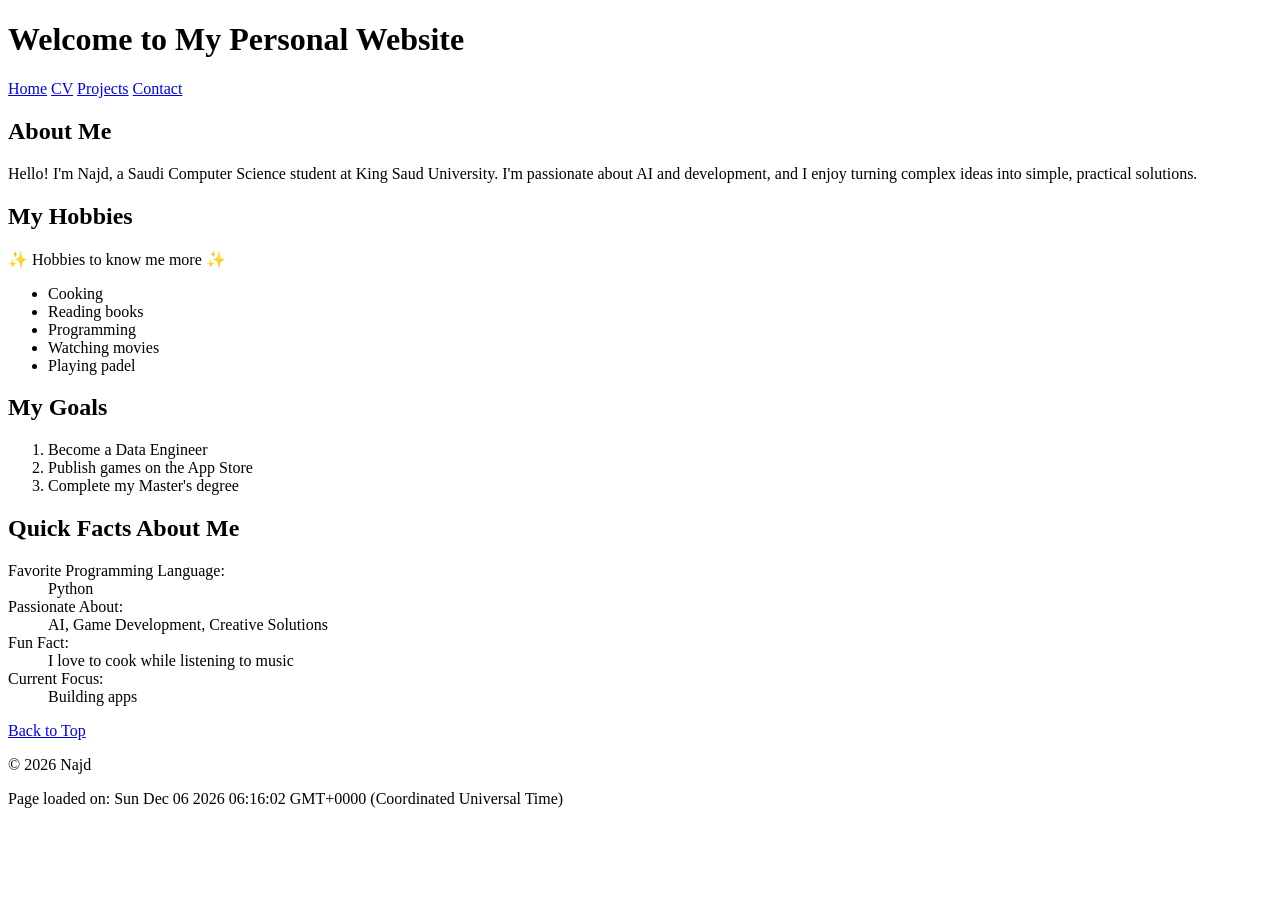
==== index.html @ 43f29247 "Add files via upload" ====
<!DOCTYPE html>
<html lang="en">
<head>
<meta charset="UTF-8">
<title>Najd Aljarba</title>
<link rel="stylesheet" href="styles.css">
</head>
<body id="top">
<header role="banner">
<h1>Welcome to My Personal Website</h1>
</header>
<nav role="navigation">
<a href="index.html">Home</a>
<a href="cv.html">CV</a>
<a href="projects.html">Projects</a>
<a href="contact.html">Contact</a>
</nav>
<main role="main">
<section id="about">
<h2>About Me</h2>
<p class="highlight">
    Hello! I'm Najd, a Saudi Computer Science student at King Saud University.
    I'm passionate about AI and development, and I enjoy turning complex ideas
    into simple, practical solutions.
</p>
</section>
<section id="hobbies">
<h2>My Hobbies</h2>
<p>✨ Hobbies to know me more ✨</p>
<ul>
<li>Cooking</li>
<li>Reading books</li>
<li>Programming</li>
<li>Watching movies</li>
<li>Playing padel</li>
</ul>
</section>
<section id="goals">
<h2>My Goals</h2>
<ol>
<li>Become a Data Engineer</li>
<li>Publish games on the App Store</li>
<li>Complete my Master's degree</li>
</ol>
</section>
<section id="facts">
<h2>Quick Facts About Me</h2>
<dl>
<dt>Favorite Programming Language:</dt>
<dd>Python</dd>
<dt>Passionate About:</dt>
<dd>AI, Game Development, Creative Solutions</dd>
<dt>Fun Fact:</dt>
<dd>I love to cook while listening to music</dd>
<dt>Current Focus:</dt>
<dd>Building apps</dd>
</dl>
</section>
<p><a href="#top">Back to Top</a></p>
</main>
<footer role="contentinfo">
<p>&copy; 2026 Najd</p>
</footer>
<script src="scripts.js"></script>
</body>
</html>
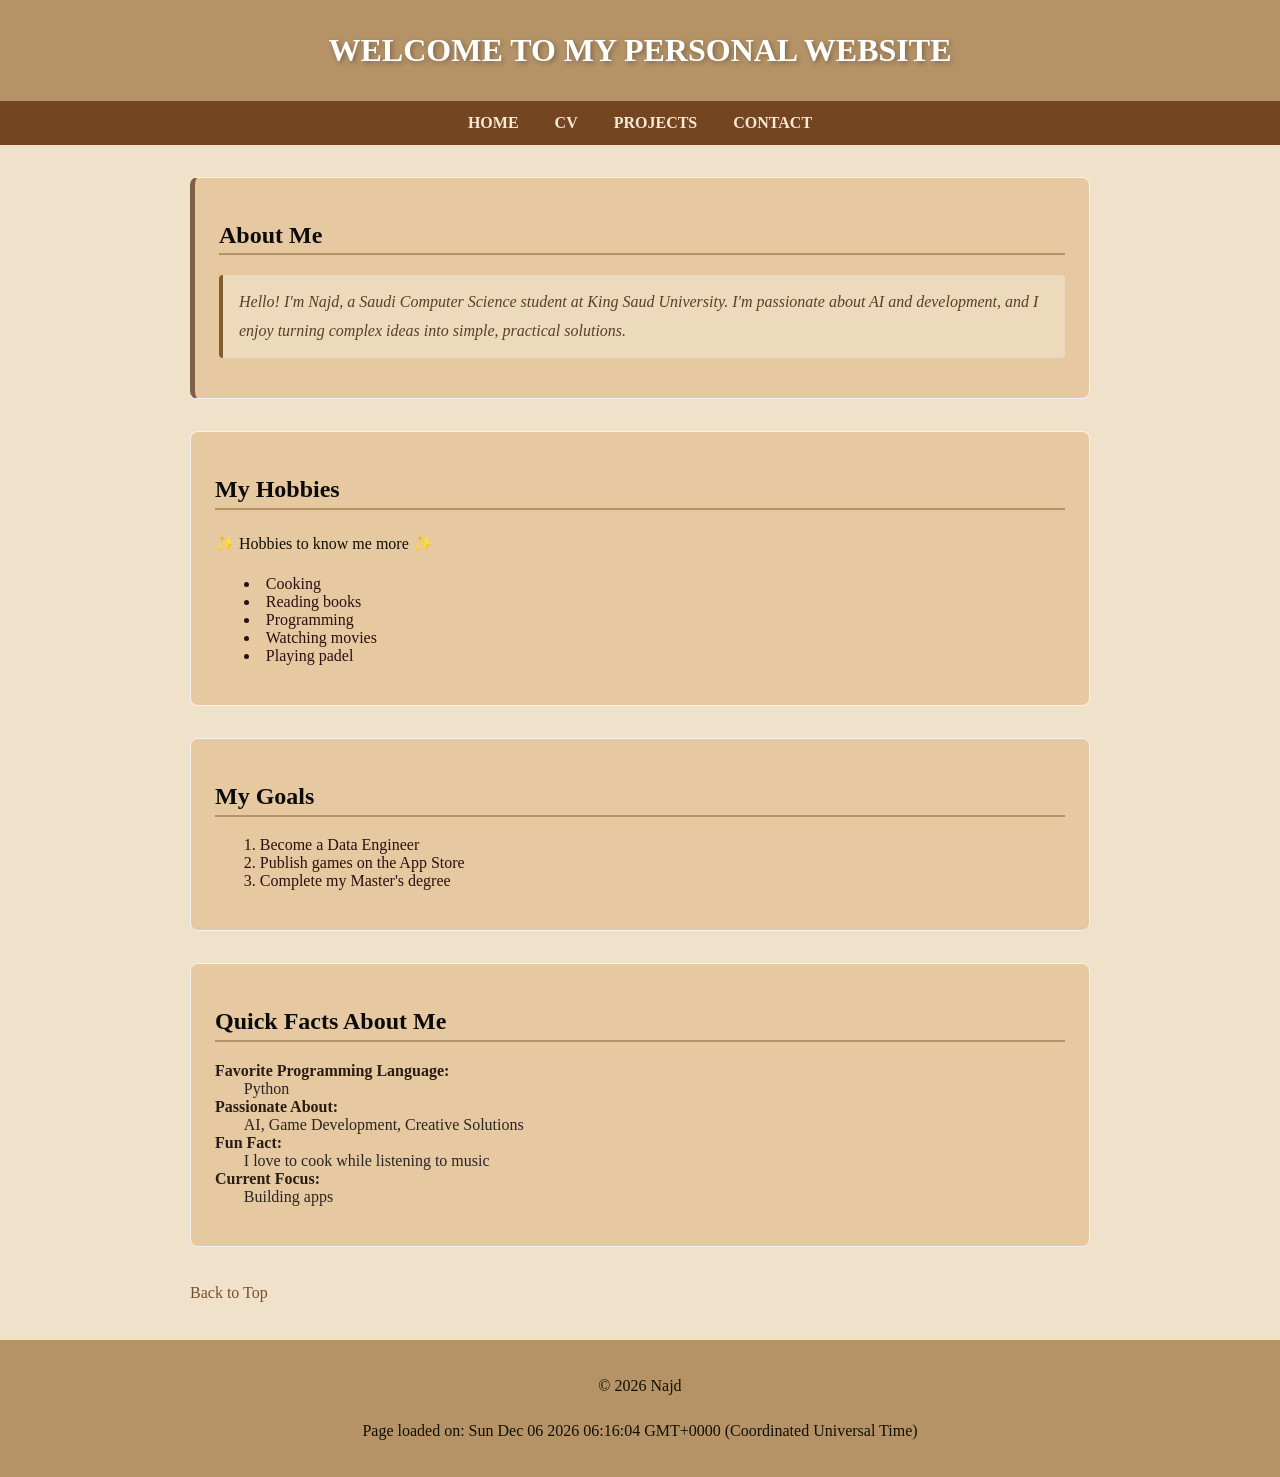
==== commit 6c2343dd: "Fix stylesheet link case sensitivity" ====
--- a/index.html
+++ b/index.html
@@ -3,7 +3,7 @@
 <head>
 <meta charset="UTF-8">
 <title>Najd Aljarba</title>
-<link rel="stylesheet" href="styles.css">
+<link rel="stylesheet" href="styles.CSS">
 </head>
 <body id="top">
 <header role="banner">
@@ -63,4 +63,4 @@
 </footer>
 <script src="scripts.js"></script>
 </body>
-</html>+</html>
--- a/styles.CSS
+++ b/styles.CSS
@@ -0,0 +1,164 @@
+body {
+   font-family: 'Times New Roman', Times, serif;
+    background-color: #f0e1ca;
+    margin: 0;
+    padding: 0;
+    color: #2b1010;
+}
+
+header {
+    background-color: #b59367;
+    padding: 2rem;
+    text-align: center;
+}
+
+h1 {
+    color: #ffffff;
+    text-transform: uppercase;
+    text-shadow: 2px 2px 5px rgba(0,0,0,0.3);
+    margin: 0;
+}
+
+
+
+
+
+nav {
+    background-color: #744521;
+    padding: 0.8rem 2rem;
+    text-align: center;
+}
+
+nav a {
+    color: #f5e9d6;
+    text-decoration: none;
+    font-weight: bold;
+    text-transform: uppercase;
+    margin: 0 1rem;
+}
+
+nav a:hover {
+    color: #0d0001;
+}
+
+
+
+h2 {
+    color: #0c0b0c;
+    text-transform: capitalize;
+    border-bottom: 2px solid #b59367;
+    padding-bottom: 0.3rem;
+}
+
+section {
+    background-color: #e6c8a1;
+    border: 1px solid #f2f2f2;
+    padding: 1.5rem;
+    margin-bottom: 2rem;
+    border-radius: 8px;
+     width: 100%;              
+    box-sizing: border-box;
+}
+
+main {
+    width: 90vw;
+    max-width: 900px;
+    margin: 2rem auto;
+}
+
+
+
+
+
+p {
+    font-size: 1rem;
+    line-height: 1.8;
+    color: #111002;
+}
+
+a {
+    color: #7a4f2e;
+    text-decoration: none;
+}
+
+a:hover {
+    text-decoration: underline;
+}
+
+ul {
+    list-style-type: disc;
+    list-style-position: inside;
+    padding-left: 1.8rem;
+}
+
+ol {
+    list-style-type: decimal;
+    list-style-position: inside;
+    padding-left: 1.8rem;
+}
+
+dl dt {
+    font-weight: bold;
+    color: #281d14;
+}
+
+dl dd {
+    margin-left: 1.8rem;
+    color: #292525;
+}
+
+
+
+.highlight {
+    background-color: #eddabd;
+    border-left: 4px solid #825c2a;
+    padding: 0.8rem 1rem;
+    border-radius: 4px;
+    font-style: italic;
+    color: #5a3e28;
+}
+
+
+#intro {
+    border-left: 5px solid #040302;
+    background-color: #fdf6ee;
+}
+
+#about {
+    border-left: 5px solid #7e6049;
+}
+
+footer {
+    background-color: #b59367;
+    color: #f5e9d6;
+    text-align: center;
+    padding: 1rem;
+    font-size: 0.9rem;
+    margin-top: 2rem;
+}
+
+.project-img {
+    width: 100%;
+    max-width: 400px;   
+    max-height: 300px;   
+    object-fit: contain; 
+    height: auto;
+    border-radius: 8px;
+    border: 2px solid #c9a87c;
+    display: block;
+    margin: 1rem auto;
+}
+
+form {
+    display: flex;
+    flex-direction: column;
+    gap: 1rem;
+    max-width: 400px;
+}
+
+input, textarea {
+    padding: 0.5rem;
+    border: 1px solid #c9a87c;
+    border-radius: 4px;
+    width: 100%;
+}
